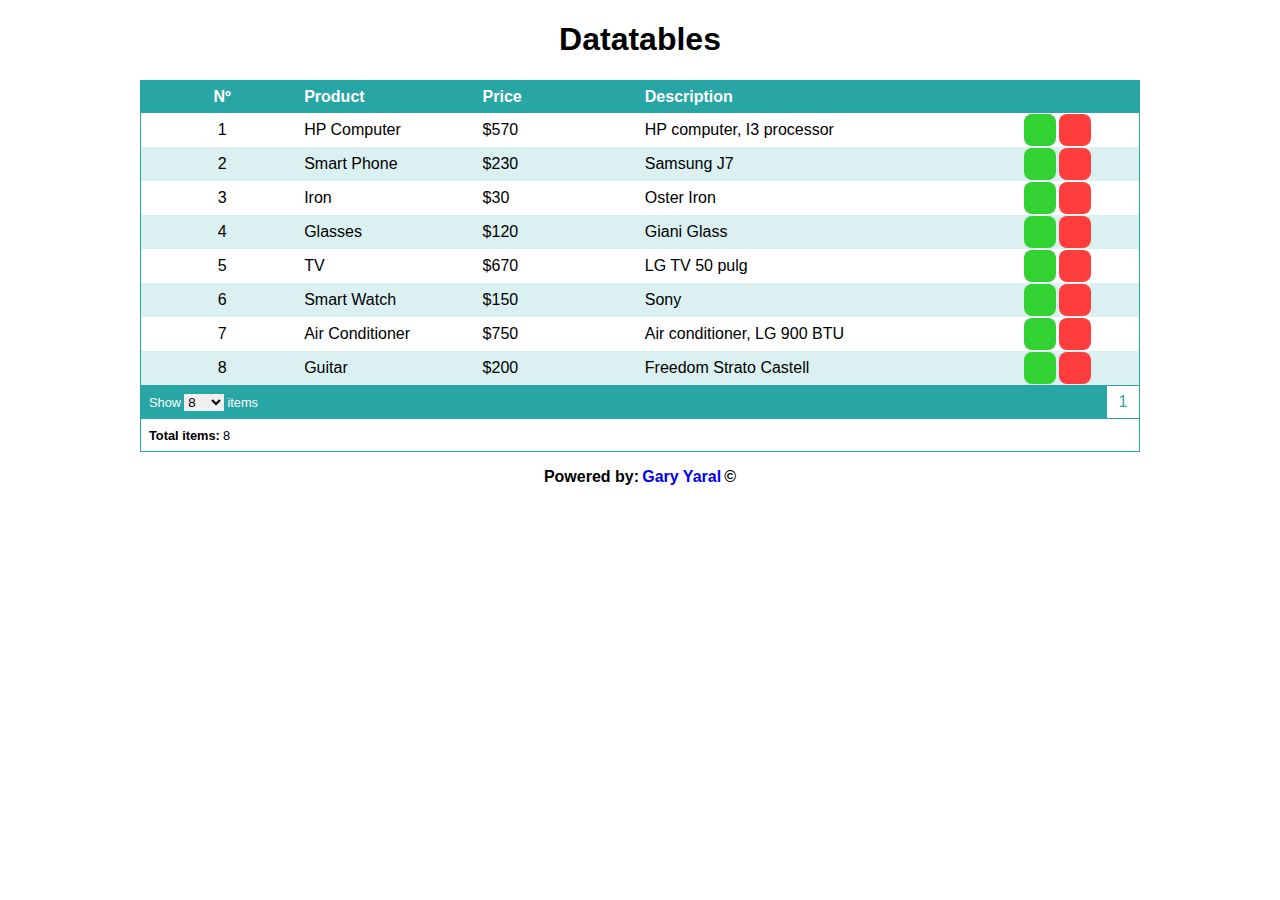
==== index.html @ 01edfe6d "table interface design was improved" ====
<!DOCTYPE html>
<html lang="en">
<head>
    <meta charset="UTF-8">
    <meta http-equiv="X-UA-Compatible" content="IE=edge">
    <meta name="viewport" content="width=device-width, initial-scale=1.0">
    <link rel="stylesheet" href="css/yaral_styles.css">
    <link rel="stylesheet" href="css/icons/flaticon.css">
    <title>Datatables | Yaral</title>
    <style>
        body{
            margin:0;
            padding:0;
            width:100%;
            align-items: center;
            display:flex;
            flex-direction: column;
            font-family: Arial;
        }

        .container{
            display:flex;
            width:90%;
            height:auto;
            max-width:1000px;
           
            justify-content:center;
        }

        h1,
        footer{
            width:90%;
            display:flex;
            justify-content:center;
        }

        footer{
            margin-top:1rem;
            margin-bottom:2rem;
            font-weight: bold;
        }

        footer a{
            margin-left: .2rem;
            margin-right: .2rem;
            text-decoration: none;
        }

    </style>
</head>
<body>
    <h1>Datatables </h1>
    <div class= container>
        <div id="container"></div>
    </div>
    <footer>Powered by:<a href="https://www.facebook.com/gary.yaral"> Gary Yaral</a>&copy</footer>
   
    <script src="js/yaral-table.js"></script>
    <script src="js/index.js"></script>
</body>
</html>
---- css/yaral_styles.css ----
:root{

    --base-color:rgb(40, 165, 165);
    --row-style: rgb(75, 185, 185,0.2);
    --font: Arial;
    --update: rgb(51, 210, 51);
    --delete: rgb(255, 61, 61);
    --white: rgb(255,255,255);
    --option-color: rgb(22, 22, 22);
} 

.datatable{
    width:100%;
    display:flex;
    flex-direction:column;
    height:auto;
    font-family:var(--font);
    border: 1px solid var(--base-color);
}

.table-container{
    width:100%;
    overflow: auto;
}

table{
    border-collapse: collapse;
    width:100%;
}

.thead{
    background:var(--base-color);;
    color:var(--white);
    height: 2rem;
    text-align: left;
    border-bottom: 1px solid var(--base-color);
}

th{
    min-width: 6rem;
}

tr{
    min-height: 3rem;
}

td{
    min-width: 4rem;
}

td:first-child,
th:first-child{
    text-align:center;
}

td:last-child,
td a{
    display:flex;
    justify-content: center;
    align-items:center;
}

td a{
    text-decoration: none;
    border-radius: .5rem;
    height:2rem;
    width:2rem;
    background:var(--base-color);
    font-size:1rem;
    color:white;
}

td a:nth-child(1){
    background:var(--update);
}

td a:nth-child(2){
    background:var(--delete);
    margin-left:.2rem;
}

.tr-style{
    background: var(--row-style);
}

.pagination-container{
    overflow-x: auto;
}

.pagination{
    width:100%;
    font-family:var(--font);
    justify-content:flex-end;
}

.pagination,
.pagination a{
    display:flex;
    min-height: 2rem;
}

.pag-btn{
    justify-content:center;
    align-items:center;
    text-decoration: none;
    background: var(--base-color);
    color:var(--white);
    min-width:2rem;
}

.active-page{
    display:flex;
    background: white;
    color:var(--base-color);
}

.footer-table{
    height:2rem;
    display:grid;
    grid-template-columns: .5fr 3fr ;
    background:var(--base-color);
    border-top: 1px solid var(--base-color);
    border-bottom: 1px solid var(--base-color);
}

.select-container{
    width:100%;
    margin-left: .5rem;
    display:flex;
    align-items:center;
    font-size:.8rem;
    color:var(--white);
}

.perPage{
    display:flex;
    justify-self: left;
    width:2.5rem;
    outline: none;
    border:none;
    justify-content:center;
    margin: 0 .2rem;
   
}

.perPage option{
    background:var(--white); 
    color:var(--option-color);  
}

.total-items{
    text-align:center;
    width:calc(100% - .5rem);
    height: 2rem;
    font-size:.8rem;
    display:flex;
    justify-content: left;
    align-items: center;
    padding-left: .5rem;
}

.total-items span{
    font-weight:bold;
    margin-right:.2rem;
}
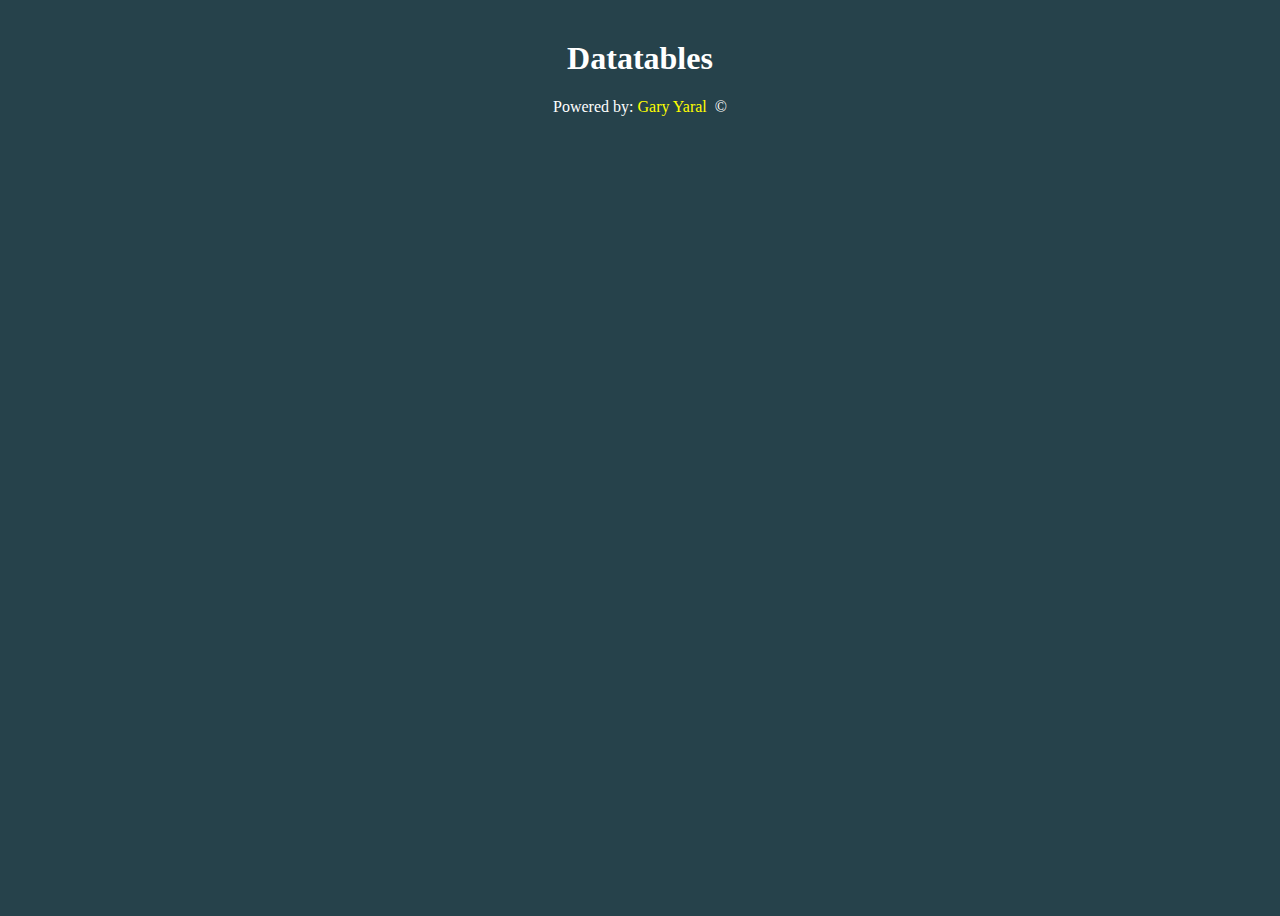
==== commit 1bfff49d: "Footer was updated" ====
--- a/index.html
+++ b/index.html
@@ -6,56 +6,42 @@
     <meta name="viewport" content="width=device-width, initial-scale=1.0">
     <link rel="stylesheet" href="css/yaral_styles.css">
     <link rel="stylesheet" href="css/icons/flaticon.css">
-    <title>Datatables | Yaral</title>
     <style>
         body{
-            margin:0;
-            padding:0;
-            width:100%;
-            align-items: center;
             display:flex;
-            flex-direction: column;
-            font-family: Arial;
+            align-items:center;
+            min-height:100vh;
+            background:var(--back);
+            flex-direction:column;
+            background:rgb(38, 66, 75);
         }
 
-        .container{
-            display:flex;
-            width:90%;
-            height:auto;
-            max-width:1000px;
-           
-            justify-content:center;
-        }
-
-        h1,
-        footer{
-            width:90%;
-            display:flex;
-            justify-content:center;
+        h1{
+            color:#fff;
+            margin-top:2rem;
         }
 
         footer{
-            margin-top:1rem;
-            margin-bottom:2rem;
-            font-weight: bold;
+            color:#fff;
         }
 
         footer a{
-            margin-left: .2rem;
-            margin-right: .2rem;
+            color: #ffff00;
             text-decoration: none;
+            margin-right: .5rem;
+            margin-bottom: 2rem;
         }
-
     </style>
+    <title>Yaral || Datatables</title>
 </head>
 <body>
     <h1>Datatables </h1>
-    <div class= container>
-        <div id="container"></div>
-    </div>
+    <div class="datatable-container">
+        <div id="datatable"></div>
+        <div id="ulContainer"></div>
+    </div> 
     <footer>Powered by:<a href="https://www.facebook.com/gary.yaral"> Gary Yaral</a>&copy</footer>
-   
-    <script src="js/yaral-table.js"></script>
     <script src="js/index.js"></script>
+    <script src="js/yaral-datatable.js"></script>
 </body>
 </html>